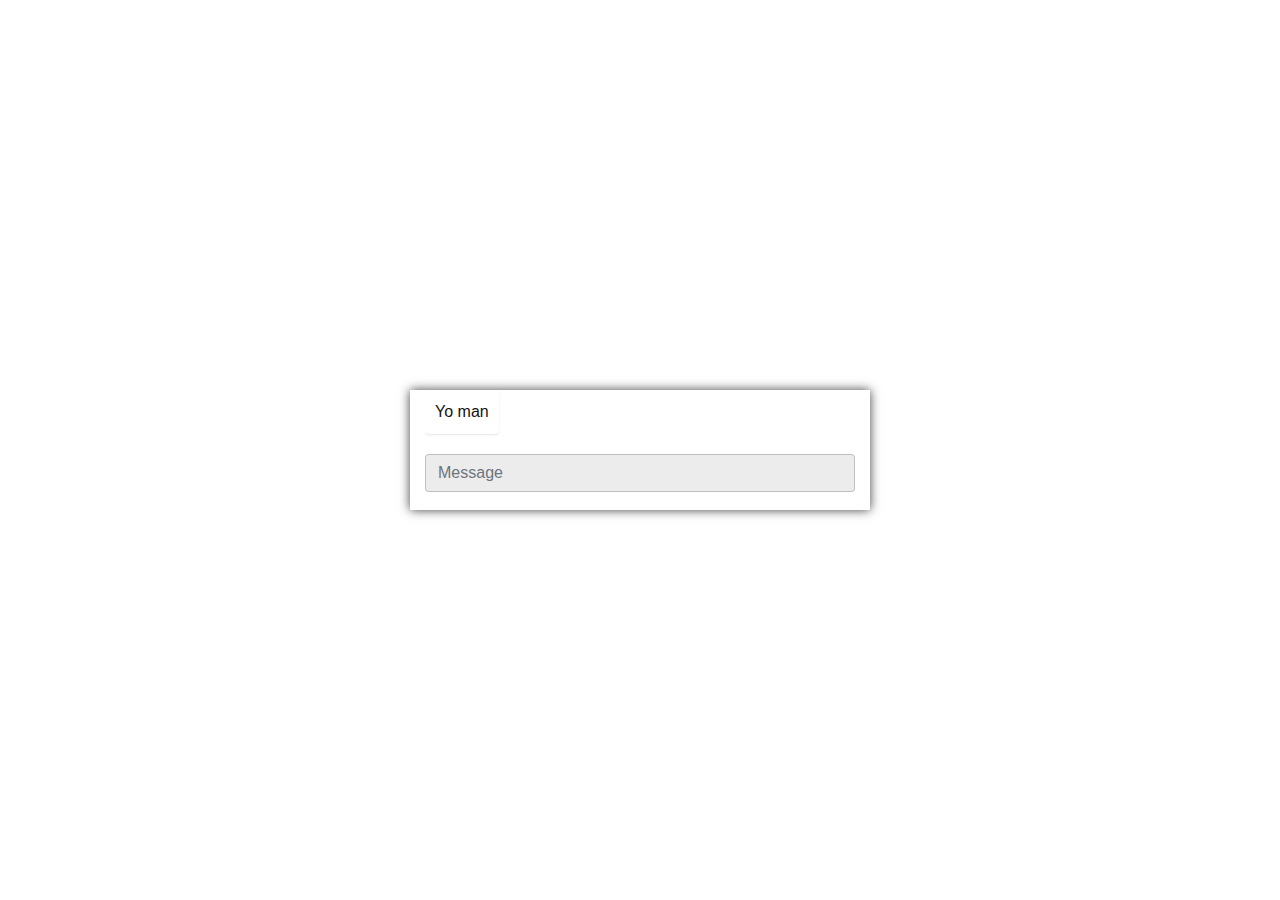
==== windows/index.html @ 6c1fbb25 "initial bringup" ====
<!DOCTYPE html>
<html>
  <head>
      <script src="../js/chatwindow.js"></script>
    <link rel="stylesheet" href="../css/style.css" />
    <link rel="stylesheet" href="https://stackpath.bootstrapcdn.com/bootstrap/4.3.1/css/bootstrap.min.css" integrity="sha384-ggOyR0iXCbMQv3Xipma34MD+dH/1fQ784/j6cY/iJTQUOhcWr7x9JvoRxT2MZw1T" crossorigin="anonymous">
    <meta content="text/html; charset=utf-8" http-equiv="Content-Type">
    <title>Demo app</title>
  </head>

  <div class="content" onmousedown="dragMove();">
    <body>
      <main>
        <div class="container ">
          <div class="chat-log">
            <div class="chat-log__item">
              <div class="chat-log__message">Yo man</div>
            </div>
          </div>
        </div>
        <div class="chat-form">
          <div class="container ">
            <form class="form-horizontal">
              <div class="row">
                <div class="col-12">
                  <input type="text" class="form-control" id="msg" placeholder="Message" onkeydown="send_msg(this)"/>
                </div>
              </div>
            </form>
          </div>
        </div>
      </main>
    </body>
  </div>
</html>
---- css/style.css ----
*,
*:before,
*:after {
    margin: 0;
    padding: 0;
    box-sizing: border-box;
    font-weight: normal;
}

html, body {
    height: 100%;
    overflow: hidden;
    background-color: transparent !important;
}

body {
    font-family: "KlavikaWebBasicRegular", sans-serif;
    font-size: 16px;
    line-height: 22px;
}

body {
    display: flex;
    align-items: center;
    justify-content: center;
    justify-content: center;
}

main {
    color: #131313;
    background-color: transparent;
    position: relative;
    width: 460px;
    height: 120px;
    display: flex;
    flex-direction: column;
    align-items: center;
}

main {
    box-shadow: 0 0 10px 0 rgba(0, 0, 0, 0.75);
    overflow: visible;
}

.chat-log {
	height: auto;
	overflow: auto;
}
.chat-log__item {
	background: transparent;
	padding: 10px;
	margin: 0 auto 20px;
	max-width: 80%;
	float: left;
	border-radius: 4px;
	box-shadow: 0 1px 2px rgba(0,0,0,.1);
	clear: both;
}

.chat-form {
    background-color: transparent;
	bottom: 0;
	width: 100%;
}

.chat-form.input {
    font-weight: bold;
    color: black;
}

input.form-control {
    background-color: rgba(0,0,0,.075);
    border: 1px solid rgba(0, 0, 0, 0.25);
}
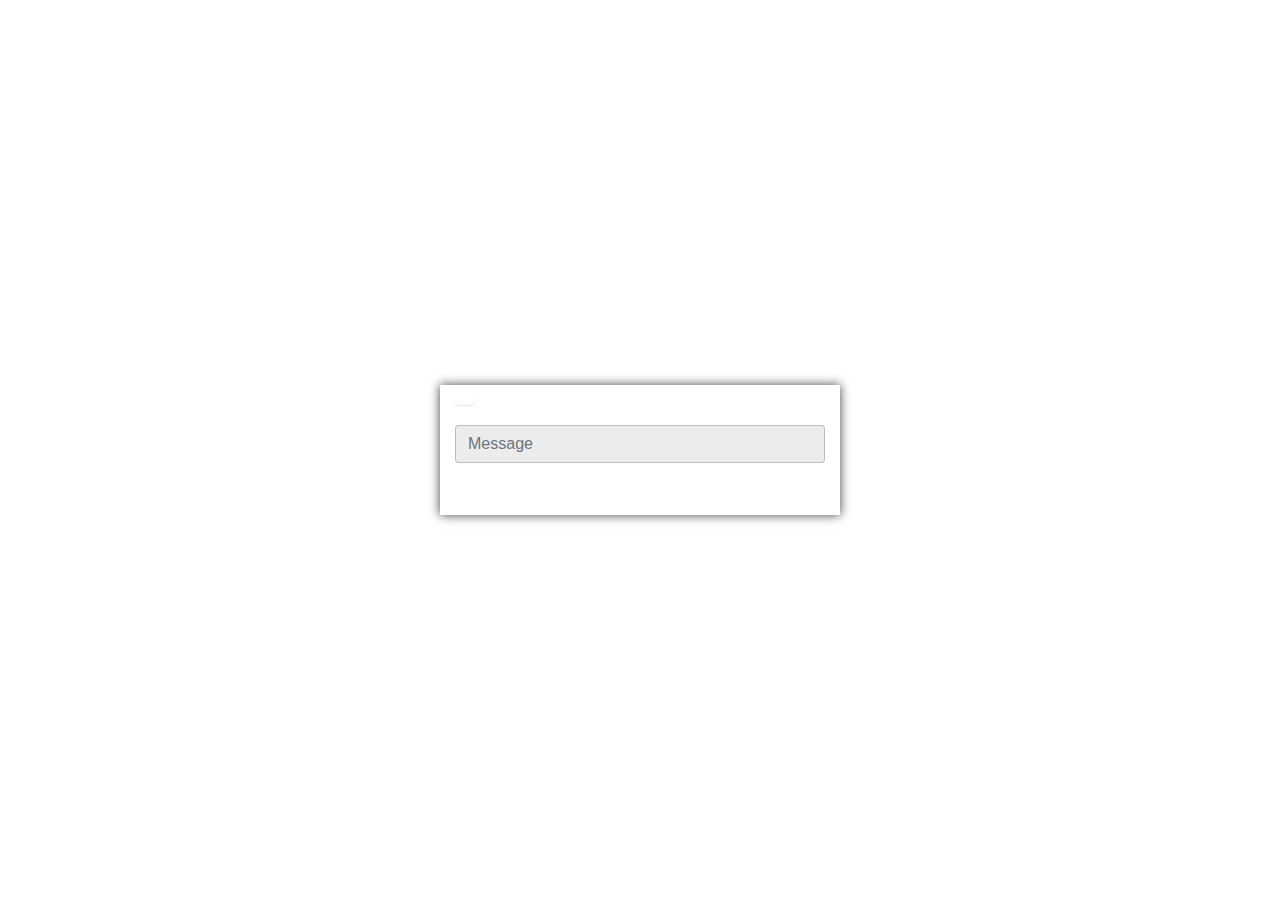
==== commit 2548c36f: "alpha: fully functioning state" ====
--- a/windows/index.html
+++ b/windows/index.html
@@ -1,26 +1,26 @@
-
 <!DOCTYPE html>
 <html>
   <head>
-      <script src="../js/chatwindow.js"></script>
+    <script src="../js/jquery-3.2.1.min.js"></script>
+    <script src="../js/overwolf.js"></script>
+    <script src="../js/chatwindow.js"></script>
     <link rel="stylesheet" href="../css/style.css" />
-    <link rel="stylesheet" href="https://stackpath.bootstrapcdn.com/bootstrap/4.3.1/css/bootstrap.min.css" integrity="sha384-ggOyR0iXCbMQv3Xipma34MD+dH/1fQ784/j6cY/iJTQUOhcWr7x9JvoRxT2MZw1T" crossorigin="anonymous">
+    <link rel="stylesheet" href="../css/bootstrap-4.min.css" />
     <meta content="text/html; charset=utf-8" http-equiv="Content-Type">
-    <title>Demo app</title>
   </head>
 
   <div class="content" onmousedown="dragMove();">
     <body>
       <main>
-        <div class="container ">
+        <div class="container-fluid">
           <div class="chat-log">
             <div class="chat-log__item">
-              <div class="chat-log__message">Yo man</div>
+              <div id="chat_msg" class="chat-log__message"></div>
             </div>
           </div>
         </div>
         <div class="chat-form">
-          <div class="container ">
+          <div class="container-fluid">
             <form class="form-horizontal">
               <div class="row">
                 <div class="col-12">
@@ -30,6 +30,9 @@
             </form>
           </div>
         </div>
+        <div class="container-fluid">
+          <div id="plugin-indicator"></div>
+        </div>
       </main>
     </body>
   </div>
--- a/css/style.css
+++ b/css/style.css
@@ -30,8 +30,8 @@
     color: #131313;
     background-color: transparent;
     position: relative;
-    width: 460px;
-    height: 120px;
+    width: 400px;
+    height: 130px;
     display: flex;
     flex-direction: column;
     align-items: center;
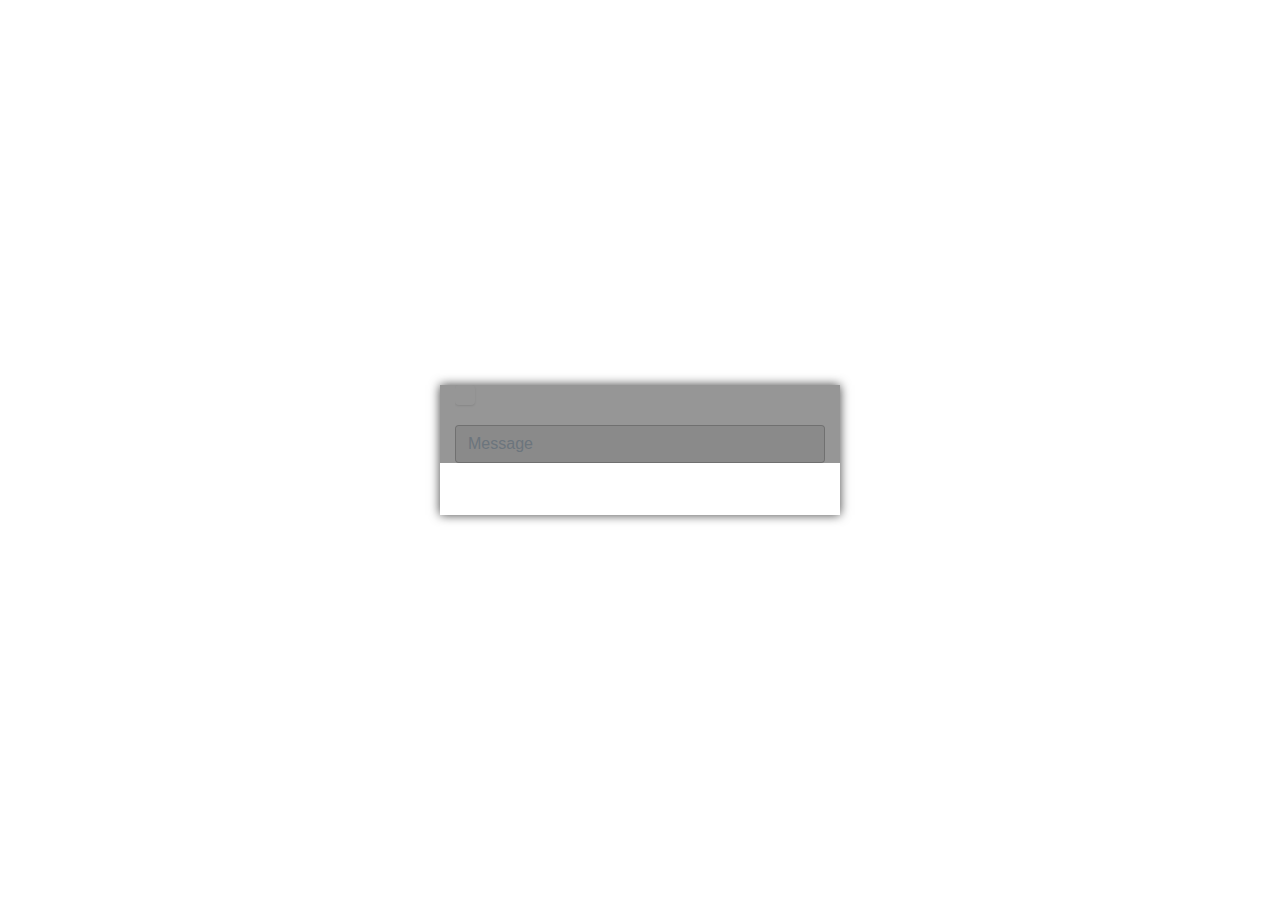
==== commit 4e24dae8: "push for now" ====
--- a/windows/index.html
+++ b/windows/index.html
@@ -9,31 +9,29 @@
     <meta content="text/html; charset=utf-8" http-equiv="Content-Type">
   </head>
 
-  <div class="content" onmousedown="dragMove();">
     <body>
       <main>
-        <div class="container-fluid">
-          <div class="chat-log">
-            <div class="chat-log__item">
-              <div id="chat_msg" class="chat-log__message"></div>
+        <div class="content" id="content" onmousedown="dragMove();">
+          <div class="container-fluid">
+            <div class="chat-log">
+              <div class="chat-log__item">
+                <div id="chat_msg" class="chat-log__message"></div>
+              </div>
             </div>
           </div>
-        </div>
-        <div class="chat-form">
-          <div class="container-fluid">
-            <form class="form-horizontal">
+          <div class="chat-form">
+            <div class="container-fluid">            
               <div class="row">
                 <div class="col-12">
                   <input type="text" class="form-control" id="msg" placeholder="Message" onkeydown="send_msg(this)"/>
                 </div>
-              </div>
-            </form>
+              </div>            
+            </div>
           </div>
-        </div>
-        <div class="container-fluid">
-          <div id="plugin-indicator"></div>
+          <div class="container-fluid">
+            <div id="plugin-indicator"></div>
+          </div>
         </div>
       </main>
     </body>
-  </div>
 </html>--- a/css/style.css
+++ b/css/style.css
@@ -11,6 +11,10 @@
     height: 100%;
     overflow: hidden;
     background-color: transparent !important;
+}
+
+.content {
+    background-color: #969696;
 }
 
 body {
